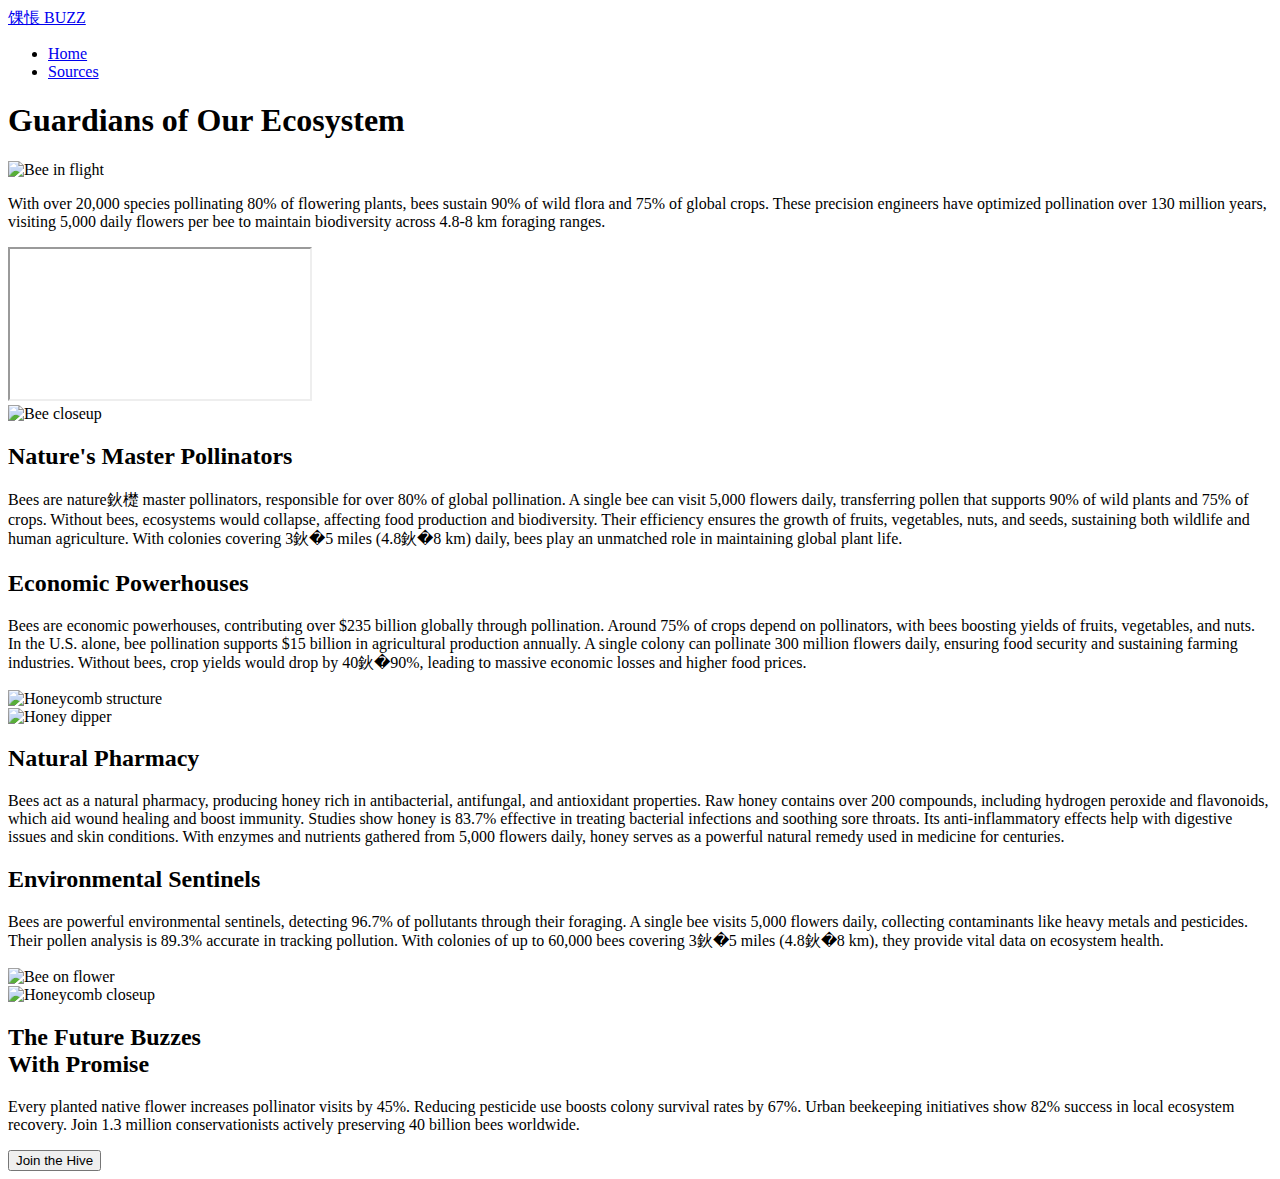
==== index.html @ b1fc5e72 "Create index.html" ====
<!DOCTYPE html>
<html lang="en">
<head>
    <meta charset="UTF-8">
    <meta name="viewport" content="width=device-width, initial-scale=1.0">
    <title>Buzzworthy</title>
    <link rel="stylesheet" href="main.css">
    <link rel="stylesheet" href="https://cdnjs.cloudflare.com/ajax/libs/animate.css/4.1.1/animate.min.css">
</head>
<body>
    <audio id="buzzSound" src="bee.mp3"></audio>
    <nav class="navbar">
        <div class="nav-container">
            <a href="#" class="logo" id="buzzLogo">馃悵 BUZZ</a>
            <ul>
                <li><a href="main.html">Home</a></li>
                <li><a href="sources.html">Sources</a></li>
            </ul>
        </div>
    </nav>
    <header class="hero">
        <div class="hero-content">
            <div class="header-center">
                <h1 class="animate__animated animate__fadeInDown">Guardians of Our Ecosystem</h1>
                <img src="https://images.unsplash.com/photo-1470938330186-da818256fa34?q=80&w=2681&auto=format&fit=crop&ixlib=rb-4.0.3&ixid=M3wxMjA3fDB8MHxwaG90by1wYWdlfHx8fGVufDB8fHx8fA%3D%3D" alt="Bee in flight" class="hero-image">
            </div>
            <p class="intro-text">With over 20,000 species pollinating 80% of flowering plants, bees sustain 90% of wild flora and 75% of global crops. These precision engineers have optimized pollination over 130 million years, visiting 5,000 daily flowers per bee to maintain biodiversity across 4.8-8 km foraging ranges.</p>
            <div class="video-wrapper">
                <iframe src="https://www.youtube.com/embed/6pJk6JZuy3k" 
                        title="03171" 
                        allow="accelerometer; autoplay; clipboard-write; encrypted-media; gyroscope; picture-in-picture" 
                        allowfullscreen>
                </iframe>
            </div>
            <div class="divider"></div>
        </div>
    </header>
    <main class="container">
        <section class="fact-card">
            <div class="card-content">
                <img src="https://images.unsplash.com/photo-1572577461860-9c3b68955ee6?w=800&auto=format&fit=crop&q=60&ixlib=rb-4.0.3&ixid=M3wxMjA3fDB8MHxzZWFyY2h8Mjd8fGJlZXN8ZW58MHx8MHx8fDA%3D" alt="Bee closeup">
                <div class="card-text">
                    <h2>Nature's Master Pollinators</h2>
                    <p>Bees are nature鈥檚 master pollinators, responsible for over 80% of global pollination. A single bee can visit 5,000 flowers daily, transferring pollen that supports 90% of wild plants and 75% of crops. Without bees, ecosystems would collapse, affecting food production and biodiversity. Their efficiency ensures the growth of fruits, vegetables, nuts, and seeds, sustaining both wildlife and human agriculture. With colonies covering 3鈥�5 miles (4.8鈥�8 km) daily, bees play an unmatched role in maintaining global plant life.</p>
                </div>
            </div>
            <div class="divider"></div>
        </section>
        <section class="fact-card reverse">
            <div class="card-content">
                <div class="card-text">
                    <h2>Economic Powerhouses</h2>
                    <p>Bees are economic powerhouses, contributing over $235 billion globally through pollination. Around 75% of crops depend on pollinators, with bees boosting yields of fruits, vegetables, and nuts. In the U.S. alone, bee pollination supports $15 billion in agricultural production annually. A single colony can pollinate 300 million flowers daily, ensuring food security and sustaining farming industries. Without bees, crop yields would drop by 40鈥�90%, leading to massive economic losses and higher food prices.</p>
                </div>
                <img src="https://images.unsplash.com/photo-1590334280707-9d5e0f60a539?q=80&w=2671&auto=format&fit=crop&ixlib=rb-4.0.3&ixid=M3wxMjA3fDB8MHxwaG90by1wYWdlfHx8fGVufDB8fHx8fA%3D%3D" alt="Honeycomb structure">
            </div>
            <div class="divider"></div>
        </section>
        <section class="fact-card">
            <div class="card-content">
                <img src="https://images.unsplash.com/photo-1587049352851-8d4e89133924?q=80&w=2487&auto=format&fit=crop&ixlib=rb-4.0.3&ixid=M3wxMjA3fDB8MHxwaG90by1wYWdlfHx8fGVufDB8fHx8fA%3D%3D" alt="Honey dipper">
                <div class="card-text">
                    <h2>Natural Pharmacy</h2>
                    <p>Bees act as a natural pharmacy, producing honey rich in antibacterial, antifungal, and antioxidant properties. Raw honey contains over 200 compounds, including hydrogen peroxide and flavonoids, which aid wound healing and boost immunity. Studies show honey is 83.7% effective in treating bacterial infections and soothing sore throats. Its anti-inflammatory effects help with digestive issues and skin conditions. With enzymes and nutrients gathered from 5,000 flowers daily, honey serves as a powerful natural remedy used in medicine for centuries.</p>
                </div>
            </div>
            <div class="divider"></div>
        </section>
        <section class="fact-card reverse">
            <div class="card-content">
                <div class="card-text">
                    <h2>Environmental Sentinels</h2>
                    <p>Bees are powerful environmental sentinels, detecting 96.7% of pollutants through their foraging. A single bee visits 5,000 flowers daily, collecting contaminants like heavy metals and pesticides. Their pollen analysis is 89.3% accurate in tracking pollution. With colonies of up to 60,000 bees covering 3鈥�5 miles (4.8鈥�8 km), they provide vital data on ecosystem health.</p>
                </div>
                <img src="https://images.unsplash.com/photo-1588263935345-d115b39e4a36?q=80&w=2394&auto=format&fit=crop&ixlib=rb-4.0.3&ixid=M3wxMjA3fDB8MHxwaG90by1wYWdlfHx8fGVufDB8fHx8fA%3D%3D" alt="Bee on flower">
            </div>
            <div class="divider"></div>
        </section>
        <div class="outro-container">
            <div class="outro-content">
                <div class="outro-visual">
                    <img src="https://plus.unsplash.com/premium_photo-1661859445943-0d14d6faf230?q=80&w=2487&auto=format&fit=crop&ixlib=rb-4.0.3&ixid=M3wxMjA3fDB8MHxwaG90by1wYWdlfHx8fGVufDB8fHx8fA%3D%3D" alt="Honeycomb closeup">
                    <div class="honeycomb-pattern"></div>
                </div>
                <div class="outro-text">
                    <h2>The Future Buzzes<br>With Promise</h2>
                    <p>Every planted native flower increases pollinator visits by 45%. Reducing pesticide use boosts colony survival rates by 67%. Urban beekeeping initiatives show 82% success in local ecosystem recovery. Join 1.3 million conservationists actively preserving 40 billion bees worldwide.</p>
                    <button class="cta-button" onclick="window.location.href='https://savethebees.com/'">Join the Hive</button>
                </div>
            </div>
        </div>
    </main>
    <script src="main.js"></script>
</body>
</html>
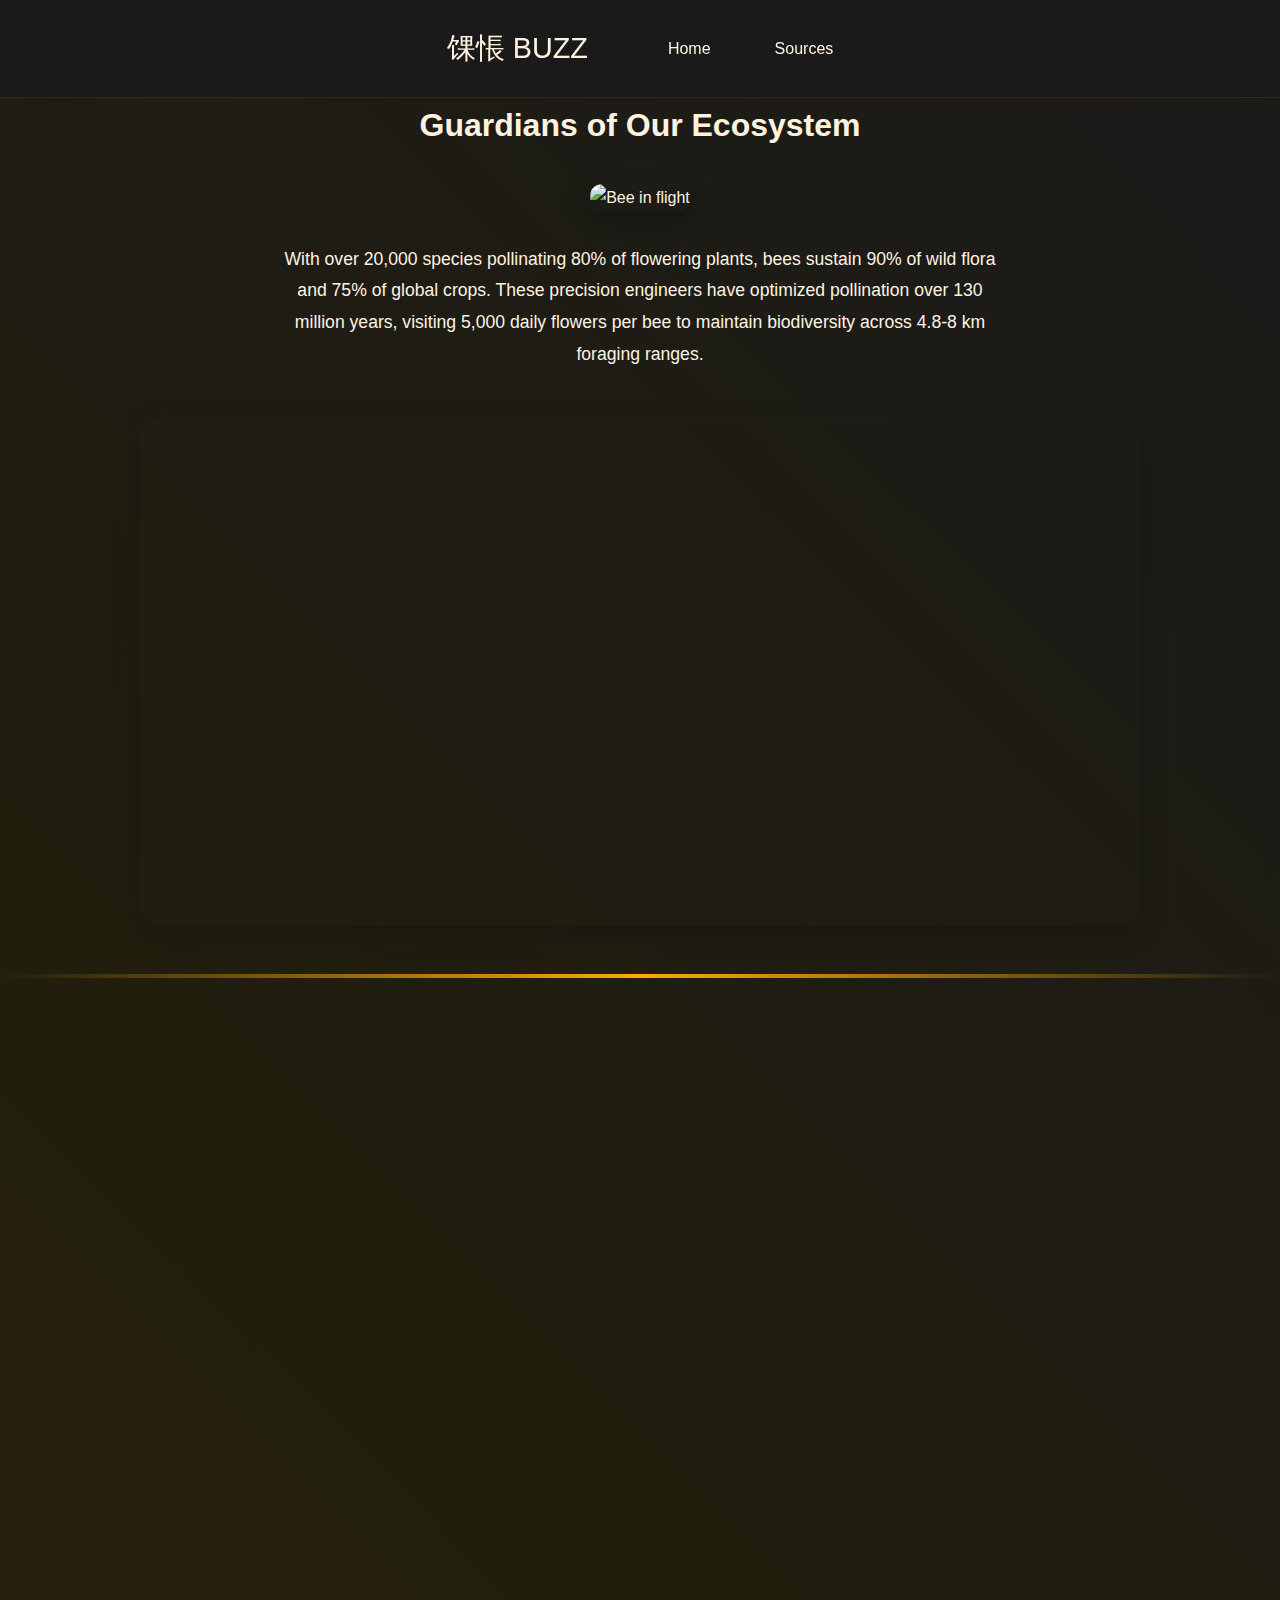
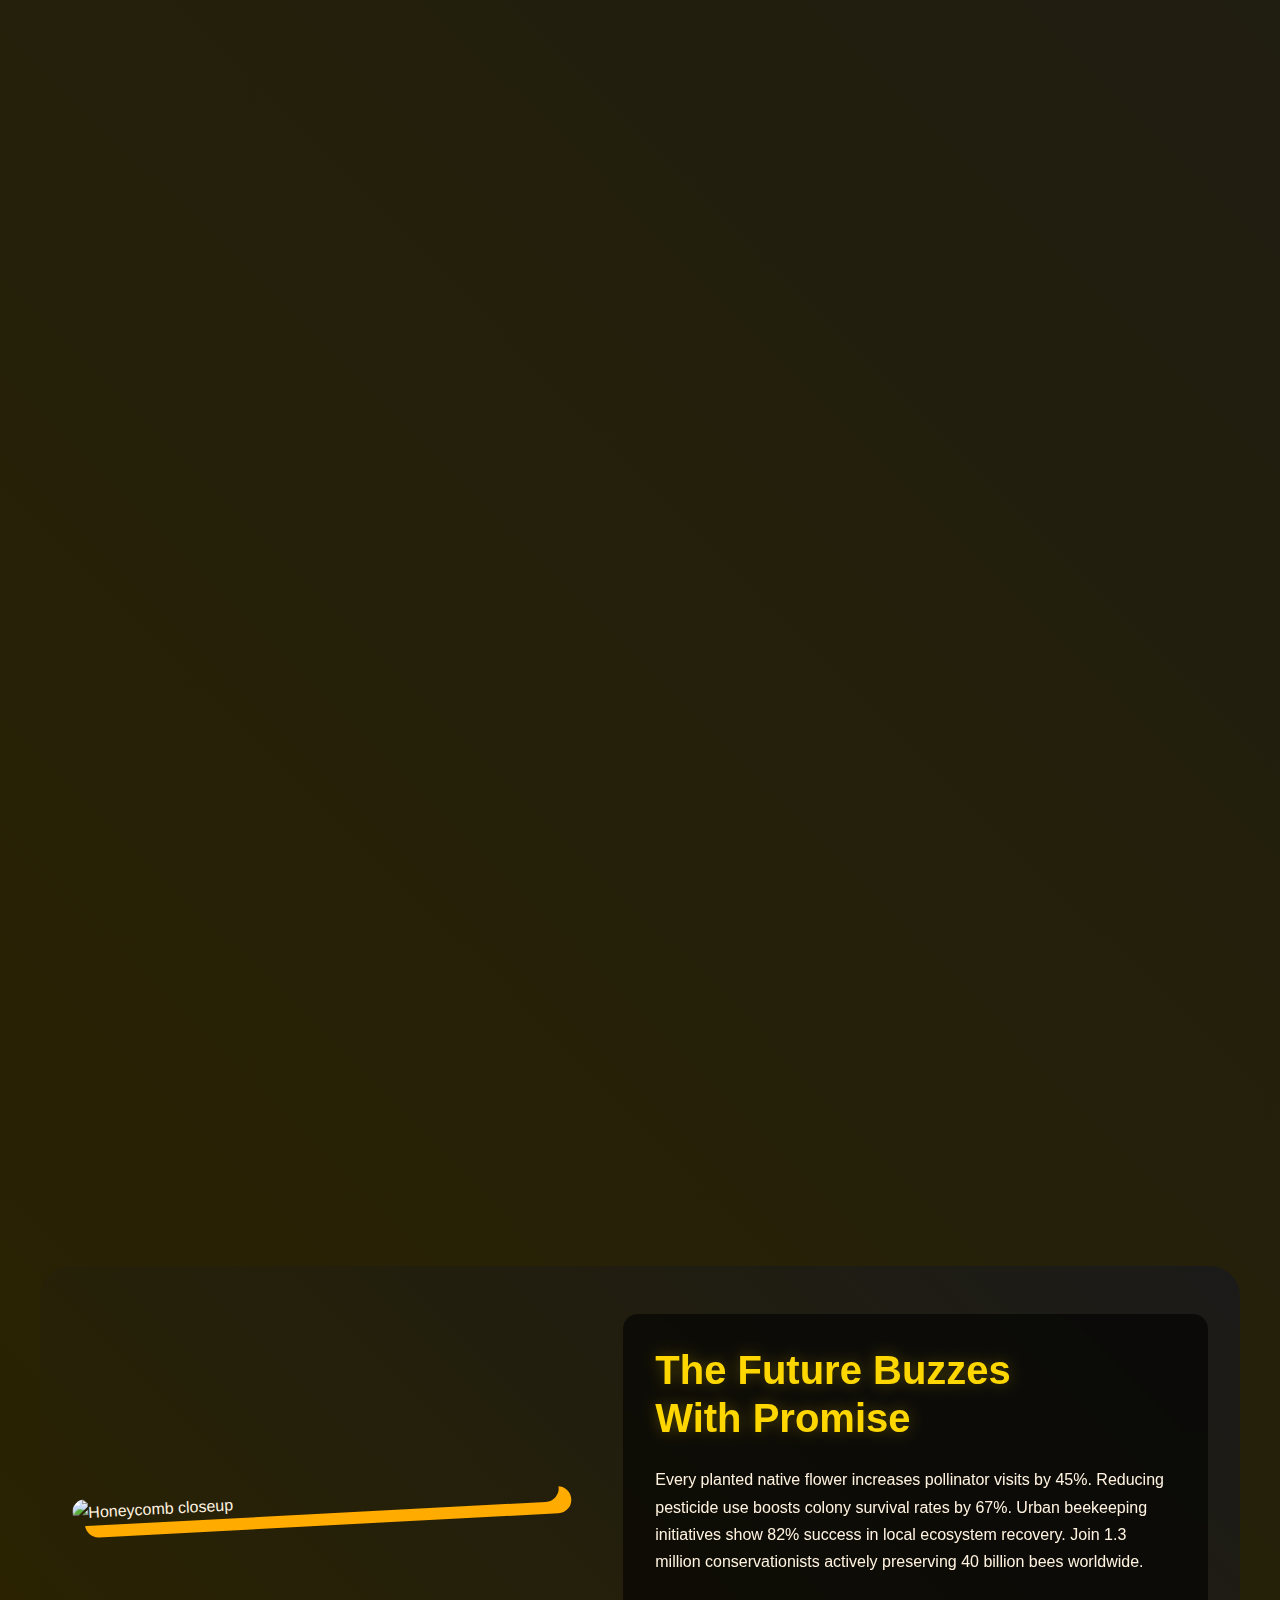
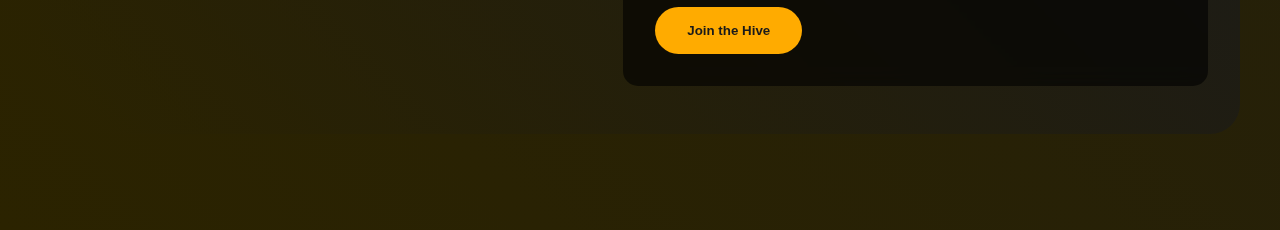
==== commit 5a865b73: "Update index.html" ====
--- a/index.html
+++ b/index.html
@@ -4,7 +4,7 @@
     <meta charset="UTF-8">
     <meta name="viewport" content="width=device-width, initial-scale=1.0">
     <title>Buzzworthy</title>
-    <link rel="stylesheet" href="main.css">
+    <link rel="stylesheet" href="pages/main.css">
     <link rel="stylesheet" href="https://cdnjs.cloudflare.com/ajax/libs/animate.css/4.1.1/animate.min.css">
 </head>
 <body>
@@ -13,8 +13,8 @@
         <div class="nav-container">
             <a href="#" class="logo" id="buzzLogo">馃悵 BUZZ</a>
             <ul>
-                <li><a href="main.html">Home</a></li>
-                <li><a href="sources.html">Sources</a></li>
+                <li><a href="pages/main.html">Home</a></li>
+                <li><a href="pages/sources.html">Sources</a></li>
             </ul>
         </div>
     </nav>
@@ -90,6 +90,6 @@
             </div>
         </div>
     </main>
-    <script src="main.js"></script>
+    <script src="pages/main.js"></script>
 </body>
 </html>
--- a/pages/main.css
+++ b/pages/main.css
@@ -0,0 +1,379 @@
+:root {
+    --golden-amber: #FFC107;
+    --honeycomb: #FFAB00;
+    --midnight-black: #1A1A1A;
+    --sunflower-yellow: #FFD700;
+    --pollen-dust: #FFF3E0;
+    --section-bg: rgba(26, 26, 26, 0.95);
+}
+
+* {
+    margin: 0;
+    padding: 0;
+    box-sizing: border-box;
+}
+
+body {
+    background: linear-gradient(45deg, #2b2300, #1a1a1a);
+    color: var(--pollen-dust);
+    font-family: 'Inter', sans-serif;
+    line-height: 1.7;
+}
+
+.navbar {
+    background: var(--section-bg);
+    backdrop-filter: blur(10px);
+    border-bottom: 1px solid rgba(255, 193, 7, 0.1);
+    position: sticky;
+    top: 0;
+    z-index: 1000;
+}
+
+.nav-container {
+    max-width: 1200px;
+    margin: 0 auto;
+    padding: 1rem;
+    display: flex;
+    justify-content: center;
+    align-items: center;
+    gap: 3rem;
+}
+
+.logo {
+    font-size: 1.8rem;
+    color: var(--sunflower-yellow);
+    text-decoration: none;
+    font-weight: 700;
+    cursor: pointer;
+    transition: transform 0.3s ease;
+}
+
+.logo:hover {
+    transform: scale(1.05);
+}
+
+.navbar ul {
+    display: flex;
+    gap: 2rem;
+    list-style: none;
+}
+
+.navbar a {
+    color: var(--pollen-dust);
+    text-decoration: none;
+    font-weight: 500;
+    transition: all 0.3s cubic-bezier(0.4, 0, 0.2, 1);
+    padding: 0.5rem 1rem;
+    border-radius: 4px;
+}
+
+.navbar a:hover {
+    background: rgba(255, 193, 7, 0.1);
+    color: var(--sunflower-yellow);
+}
+
+.header-center {
+    text-align: center;
+    max-width: 1200px;
+    margin: 0 auto;
+}
+
+.hero-image {
+    width: 100%;
+    height: 400px;
+    object-fit: cover;
+    border-radius: 12px;
+    margin: 2rem 0;
+    box-shadow: 0 8px 24px rgba(0, 0, 0, 0.3);
+}
+
+.intro-text {
+    max-width: 800px;
+    margin: 0 auto 3rem;
+    font-size: 1.1rem;
+    line-height: 1.8;
+    text-align: center;
+    padding: 0 2rem;
+}
+
+.video-wrapper {
+    margin: 3rem auto;
+    max-width: 1000px;
+    border-radius: 20px;
+    overflow: hidden;
+    box-shadow: 0 8px 32px rgba(0, 0, 0, 0.2);
+}
+
+iframe {
+    width: 100%;
+    height: 500px;
+    border: none;
+}
+
+.fact-card {
+    max-width: 1200px;
+    margin: 2rem auto;
+    background: var(--section-bg);
+    border-radius: 20px;
+    overflow: hidden;
+    opacity: 0;
+    transform: translateY(30px);
+}
+
+.fact-card.visible {
+    opacity: 1;
+    transform: translateY(0);
+}
+
+.card-content {
+    display: grid;
+    grid-template-columns: 1fr 1fr;
+    gap: 2rem;
+    padding: 2rem;
+}
+
+.card-content img {
+    width: 100%;
+    height: 300px;
+    object-fit: cover;
+    border-radius: 12px;
+    transition: all 0.4s cubic-bezier(0.4, 0, 0.2, 1);
+}
+
+.card-content img:hover {
+    transform: scale(1.05) rotate(2deg);
+    box-shadow: 0 12px 24px rgba(0, 0, 0, 0.3);
+}
+
+.divider {
+    height: 4px;
+    background: linear-gradient(90deg, transparent 0%, var(--honeycomb) 50%, transparent 100%);
+    margin: 1.5rem 0;
+}
+
+.outro-container {
+    max-width: 1200px;
+    margin: 6rem auto;
+    padding: 3rem 2rem;
+    background: linear-gradient(45deg, #2b2300aa, #1a1a1aee);
+    border-radius: 30px;
+    position: relative;
+    overflow: hidden;
+}
+
+.outro-content {
+    display: grid;
+    grid-template-columns: 1fr 1.2fr;
+    gap: 4rem;
+    align-items: center;
+    position: relative;
+    z-index: 1;
+}
+
+.outro-visual {
+    position: relative;
+    border-radius: 20px;
+    overflow: hidden;
+    transform: rotate(-3deg);
+    box-shadow: 12px 12px 0px var(--honeycomb);
+    max-height: 400px;
+}
+
+.outro-visual img {
+    width: 100%;
+    height: 100%;
+    object-fit: cover;
+    transition: all 0.4s cubic-bezier(0.4, 0, 0.2, 1);
+}
+
+.outro-visual img:hover {
+    transform: scale(1.05) rotate(-1deg);
+}
+
+.outro-text {
+    padding: 2rem;
+    background: rgba(0, 0, 0, 0.6);
+    border-radius: 15px;
+    backdrop-filter: blur(8px);
+}
+
+.outro-text h2 {
+    color: var(--sunflower-yellow);
+    font-size: 2.5rem;
+    margin-bottom: 1.5rem;
+    line-height: 1.2;
+    text-shadow: 0 0 15px rgba(255, 215, 0, 0.3);
+}
+
+.cta-button {
+    background: var(--honeycomb);
+    color: var(--midnight-black);
+    border: none;
+    padding: 1rem 2rem;
+    border-radius: 50px;
+    font-weight: 700;
+    margin-top: 2rem;
+    cursor: pointer;
+    transition: all 0.3s ease;
+}
+
+.cta-button:hover {
+    transform: translateY(-3px);
+    box-shadow: 0 5px 15px rgba(255, 193, 7, 0.3);
+}
+
+.honeycomb-pattern {
+    position: absolute;
+    width: 150%;
+    height: 150%;
+    background-image: radial-gradient(circle at center, rgba(255, 193, 7, 0.1) 0%, transparent 70%);
+    pointer-events: none;
+}
+
+.sources-container {
+    max-width: 1200px;
+    margin: 4rem auto;
+    padding: 2rem;
+}
+
+.sources-grid {
+    display: grid;
+    grid-template-columns: repeat(auto-fit, minmax(300px, 1fr));
+    gap: 2rem;
+    margin-top: 3rem;
+}
+
+.source-card {
+    background: var(--section-bg);
+    border-radius: 15px;
+    padding: 1.5rem;
+    cursor: pointer;
+    transition: all 0.3s cubic-bezier(0.4, 0, 0.2, 1);
+    border: 1px solid rgba(255, 193, 7, 0.1);
+}
+
+.source-card:hover {
+    transform: translateY(-5px);
+    border-color: var(--honeycomb);
+    box-shadow: 0 8px 24px rgba(255, 193, 7, 0.1);
+}
+
+.source-preview {
+    display: flex;
+    gap: 1rem;
+    align-items: center;
+    margin-bottom: 1.5rem;
+}
+
+.source-favicon {
+    width: 40px;
+    height: 40px;
+    border-radius: 8px;
+    object-fit: cover;
+}
+
+.source-meta h3 {
+    color: var(--sunflower-yellow);
+    font-size: 1.1rem;
+    margin-bottom: 0.3rem;
+}
+
+.source-meta p {
+    color: var(--pollen-dust);
+    opacity: 0.8;
+    font-size: 0.9rem;
+}
+
+.source-cta {
+    border-top: 1px solid rgba(255, 193, 7, 0.1);
+    padding-top: 1rem;
+    display: flex;
+    justify-content: flex-end;
+    align-items: center;
+}
+
+.source-button {
+    background: var(--sunflower-yellow);
+    color: var(--midnight-black);
+    border: none;
+    padding: 0.5rem 1rem;
+    border-radius: 50px;
+    font-weight: 600;
+    cursor: pointer;
+    transition: all 0.3s ease;
+}
+
+.source-button:hover {
+    transform: translateY(-3px);
+    box-shadow: 0 5px 15px rgba(255, 193, 7, 0.3);
+}
+
+@media (max-width: 768px) {
+    .card-content,
+    .outro-content {
+        grid-template-columns: 1fr;
+    }
+    
+    .card-content img {
+        height: 250px;
+    }
+    
+    iframe {
+        height: 300px;
+    }
+    
+    .nav-container {
+        flex-direction: column;
+        gap: 1rem;
+    }
+    
+    .hero-image {
+        height: 300px;
+    }
+    
+    .outro-container {
+        margin: 4rem auto;
+        padding: 2rem 1rem;
+    }
+    
+    .outro-text h2 {
+        font-size: 2rem;
+    }
+    
+    .sources-container {
+        padding: 1.5rem;
+    }
+    
+    .sources-grid {
+        grid-template-columns: 1fr;
+    }
+    
+    .source-card {
+        padding: 1rem;
+    }
+    
+    .source-preview {
+        gap: 0.8rem;
+    }
+    
+    .source-favicon {
+        width: 32px;
+        height: 32px;
+    }
+}
+
+@media (max-width: 480px) {
+    .intro-text {
+        font-size: 1rem;
+        padding: 0 1rem;
+    }
+    
+    .cta-button {
+        width: 100%;
+        padding: 1rem;
+    }
+    
+    .source-meta h3 {
+        font-size: 1rem;
+    }
+}
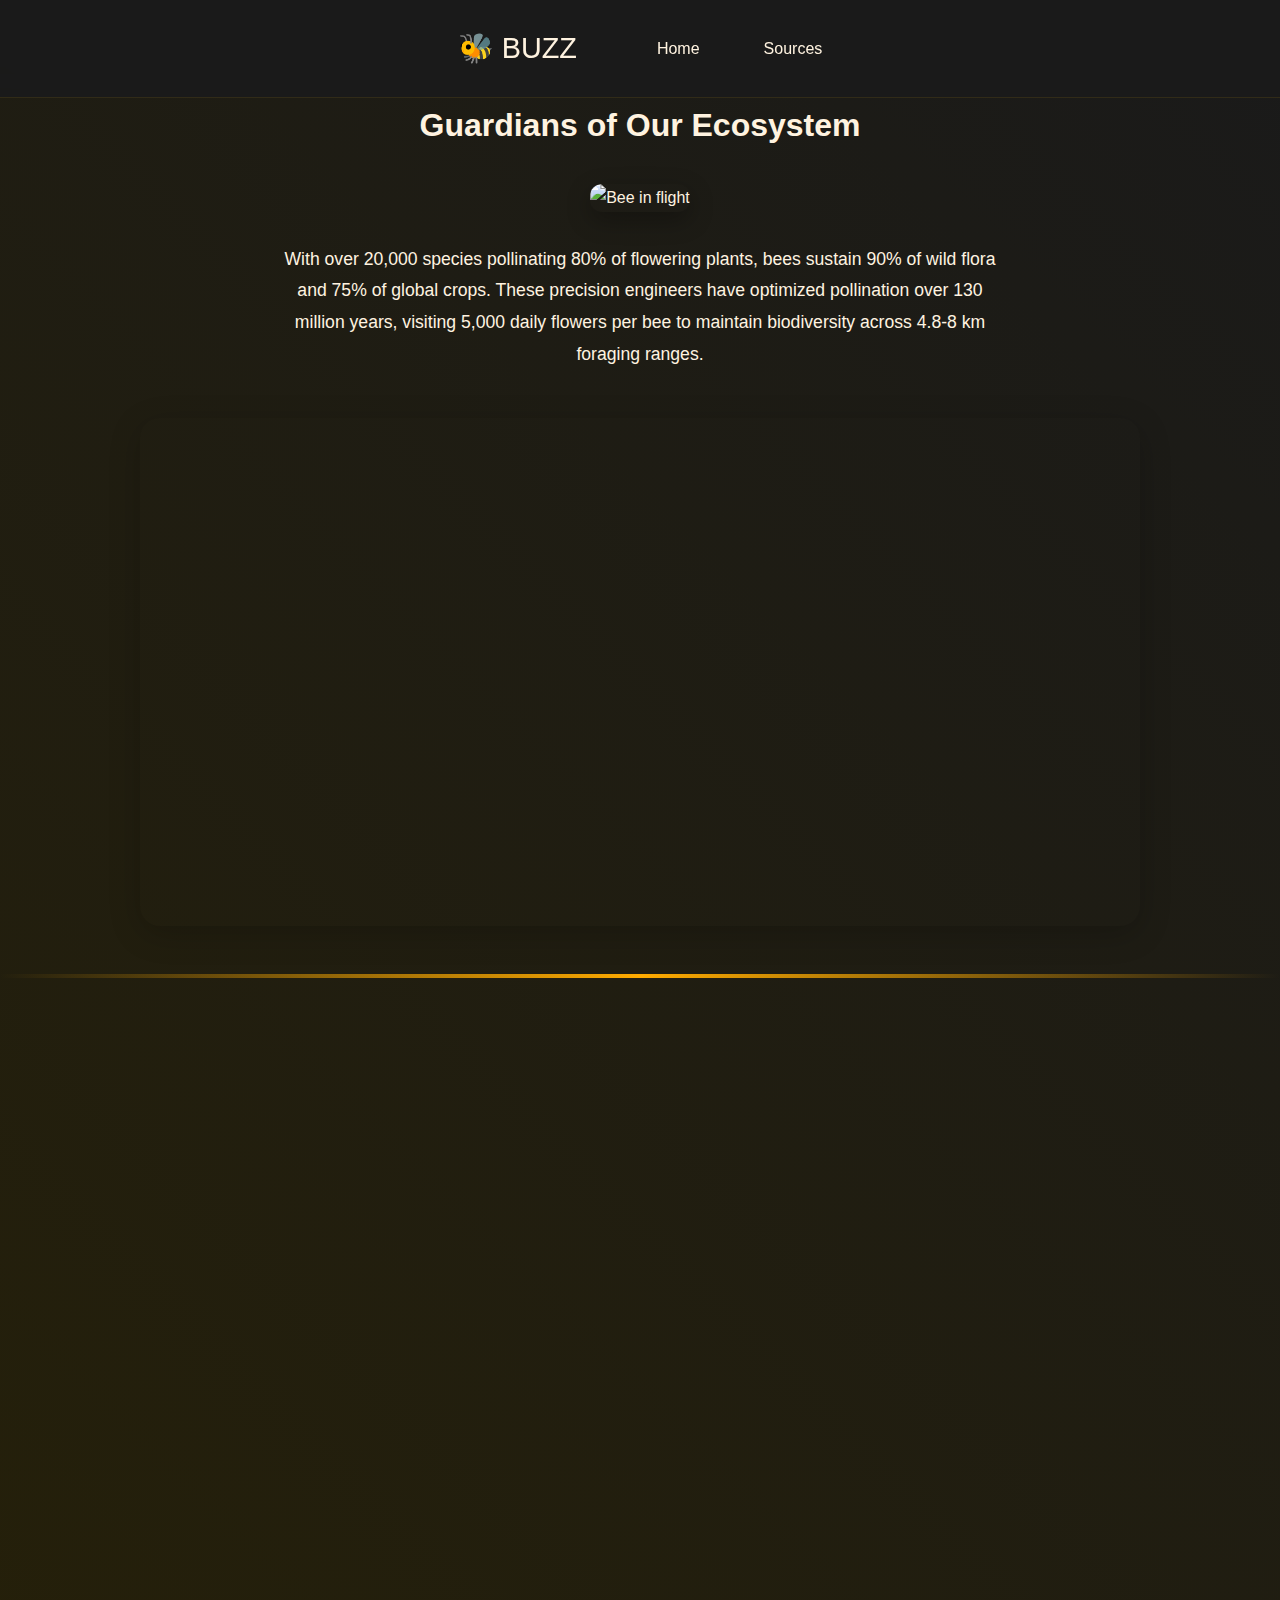
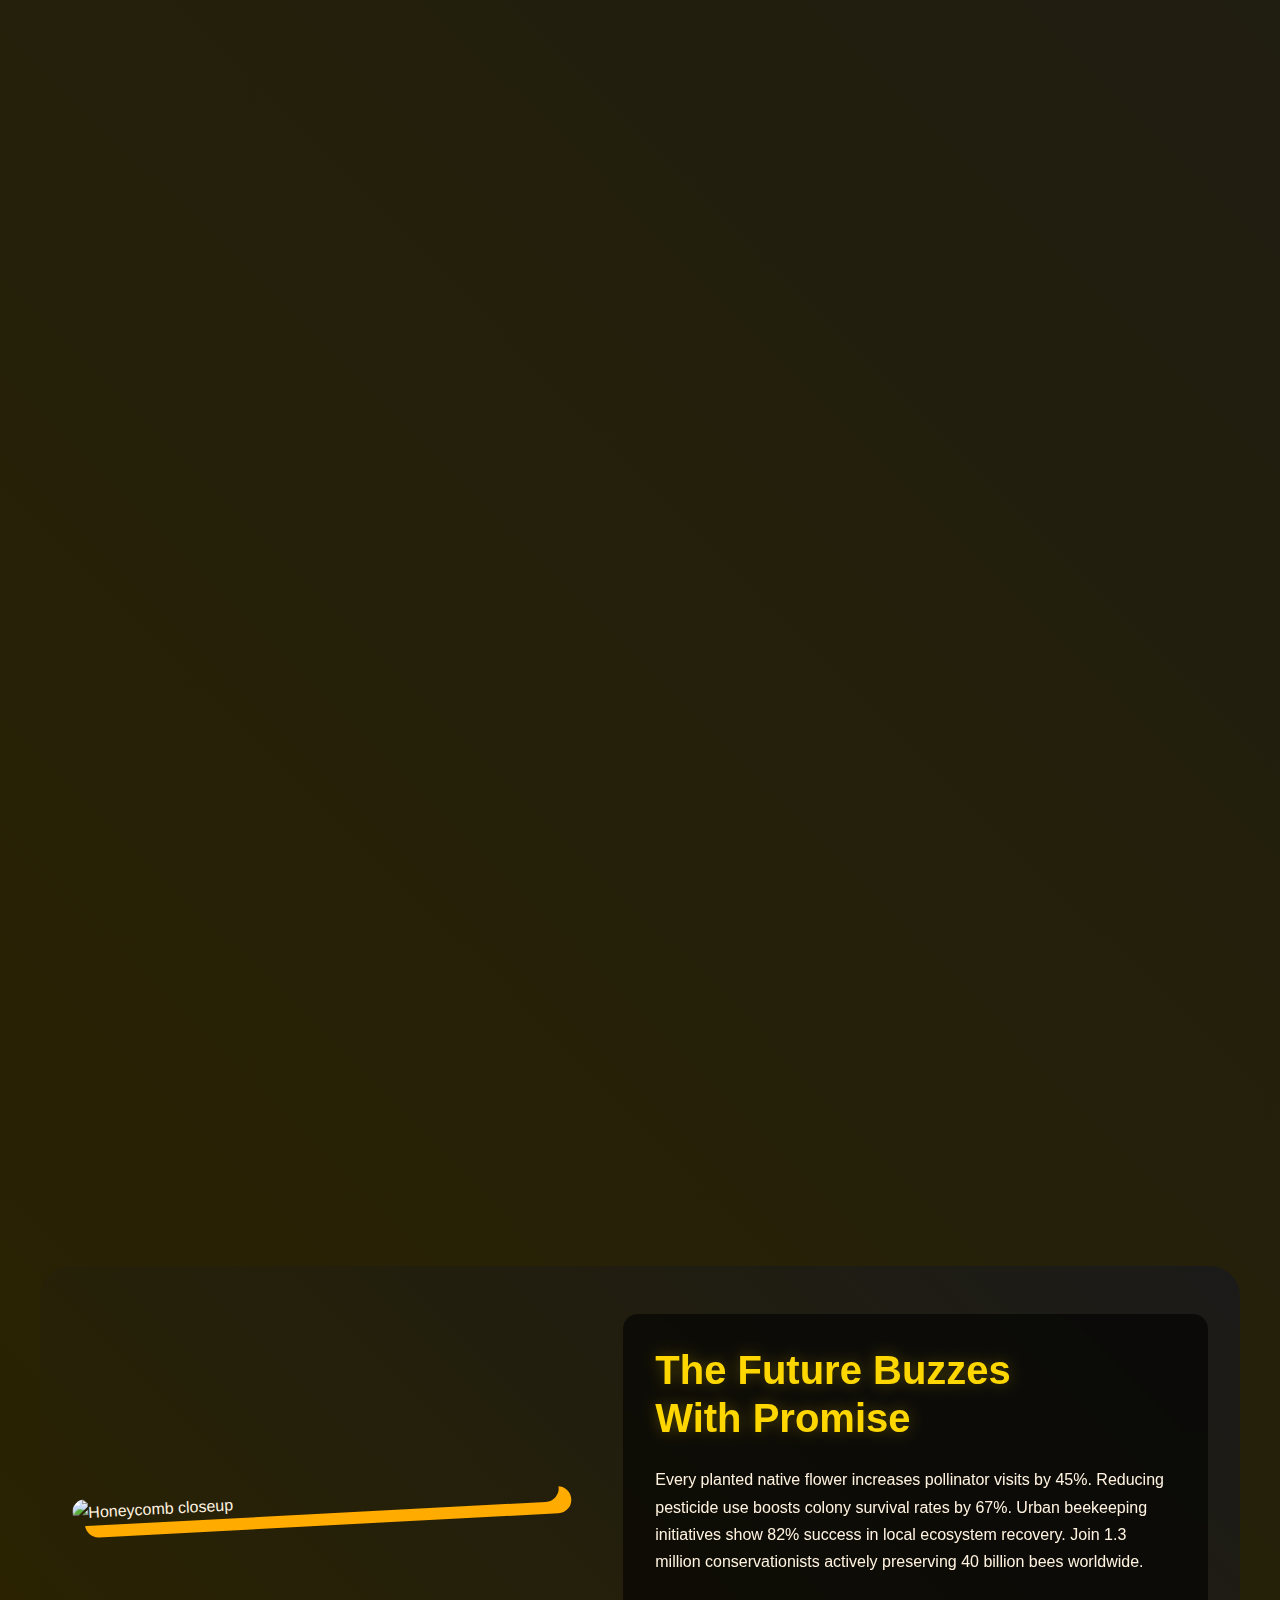
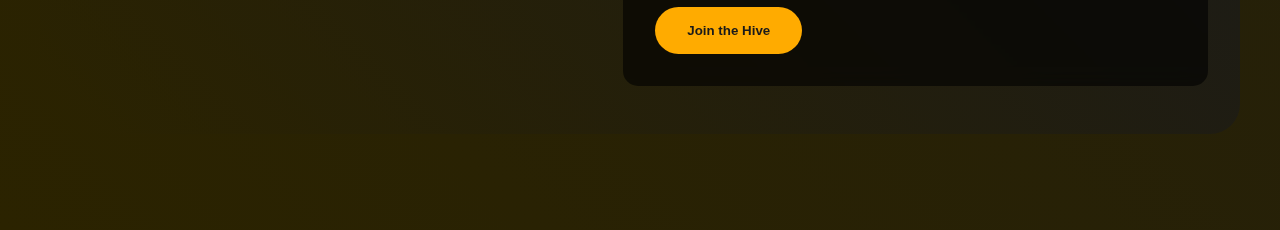
==== commit ad010ac6: "Update index.html" ====
--- a/index.html
+++ b/index.html
@@ -11,7 +11,7 @@
     <audio id="buzzSound" src="bee.mp3"></audio>
     <nav class="navbar">
         <div class="nav-container">
-            <a href="#" class="logo" id="buzzLogo">馃悵 BUZZ</a>
+            <a href="#" class="logo" id="buzzLogo">🐝 BUZZ</a>
             <ul>
                 <li><a href="pages/main.html">Home</a></li>
                 <li><a href="pages/sources.html">Sources</a></li>
@@ -41,7 +41,7 @@
                 <img src="https://images.unsplash.com/photo-1572577461860-9c3b68955ee6?w=800&auto=format&fit=crop&q=60&ixlib=rb-4.0.3&ixid=M3wxMjA3fDB8MHxzZWFyY2h8Mjd8fGJlZXN8ZW58MHx8MHx8fDA%3D" alt="Bee closeup">
                 <div class="card-text">
                     <h2>Nature's Master Pollinators</h2>
-                    <p>Bees are nature鈥檚 master pollinators, responsible for over 80% of global pollination. A single bee can visit 5,000 flowers daily, transferring pollen that supports 90% of wild plants and 75% of crops. Without bees, ecosystems would collapse, affecting food production and biodiversity. Their efficiency ensures the growth of fruits, vegetables, nuts, and seeds, sustaining both wildlife and human agriculture. With colonies covering 3鈥�5 miles (4.8鈥�8 km) daily, bees play an unmatched role in maintaining global plant life.</p>
+                    <p>Bees are nature's master pollinators, responsible for over 80% of global pollination. A single bee can visit 5,000 flowers daily, transferring pollen that supports 90% of wild plants and 75% of crops. Without bees, ecosystems would collapse, affecting food production and biodiversity. Their efficiency ensures the growth of fruits, vegetables, nuts, and seeds, sustaining both wildlife and human agriculture. With colonies covering 3-5 miles (4.8-8 km) daily, bees play an unmatched role in maintaining global plant life.</p>
                 </div>
             </div>
             <div class="divider"></div>
@@ -50,7 +50,7 @@
             <div class="card-content">
                 <div class="card-text">
                     <h2>Economic Powerhouses</h2>
-                    <p>Bees are economic powerhouses, contributing over $235 billion globally through pollination. Around 75% of crops depend on pollinators, with bees boosting yields of fruits, vegetables, and nuts. In the U.S. alone, bee pollination supports $15 billion in agricultural production annually. A single colony can pollinate 300 million flowers daily, ensuring food security and sustaining farming industries. Without bees, crop yields would drop by 40鈥�90%, leading to massive economic losses and higher food prices.</p>
+                    <p>Bees are economic powerhouses, contributing over $235 billion globally through pollination. Around 75% of crops depend on pollinators, with bees boosting yields of fruits, vegetables, and nuts. In the U.S. alone, bee pollination supports $15 billion in agricultural production annually. A single colony can pollinate 300 million flowers daily, ensuring food security and sustaining farming industries. Without bees, crop yields would drop by 40-90%, leading to massive economic losses and higher food prices.</p>
                 </div>
                 <img src="https://images.unsplash.com/photo-1590334280707-9d5e0f60a539?q=80&w=2671&auto=format&fit=crop&ixlib=rb-4.0.3&ixid=M3wxMjA3fDB8MHxwaG90by1wYWdlfHx8fGVufDB8fHx8fA%3D%3D" alt="Honeycomb structure">
             </div>
@@ -70,7 +70,7 @@
             <div class="card-content">
                 <div class="card-text">
                     <h2>Environmental Sentinels</h2>
-                    <p>Bees are powerful environmental sentinels, detecting 96.7% of pollutants through their foraging. A single bee visits 5,000 flowers daily, collecting contaminants like heavy metals and pesticides. Their pollen analysis is 89.3% accurate in tracking pollution. With colonies of up to 60,000 bees covering 3鈥�5 miles (4.8鈥�8 km), they provide vital data on ecosystem health.</p>
+                    <p>Bees are powerful environmental sentinels, detecting 96.7% of pollutants through their foraging. A single bee visits 5,000 flowers daily, collecting contaminants like heavy metals and pesticides. Their pollen analysis is 89.3% accurate in tracking pollution. With colonies of up to 60,000 bees covering 3-5 miles (4.8-8 km), they provide vital data on ecosystem health.</p>
                 </div>
                 <img src="https://images.unsplash.com/photo-1588263935345-d115b39e4a36?q=80&w=2394&auto=format&fit=crop&ixlib=rb-4.0.3&ixid=M3wxMjA3fDB8MHxwaG90by1wYWdlfHx8fGVufDB8fHx8fA%3D%3D" alt="Bee on flower">
             </div>
